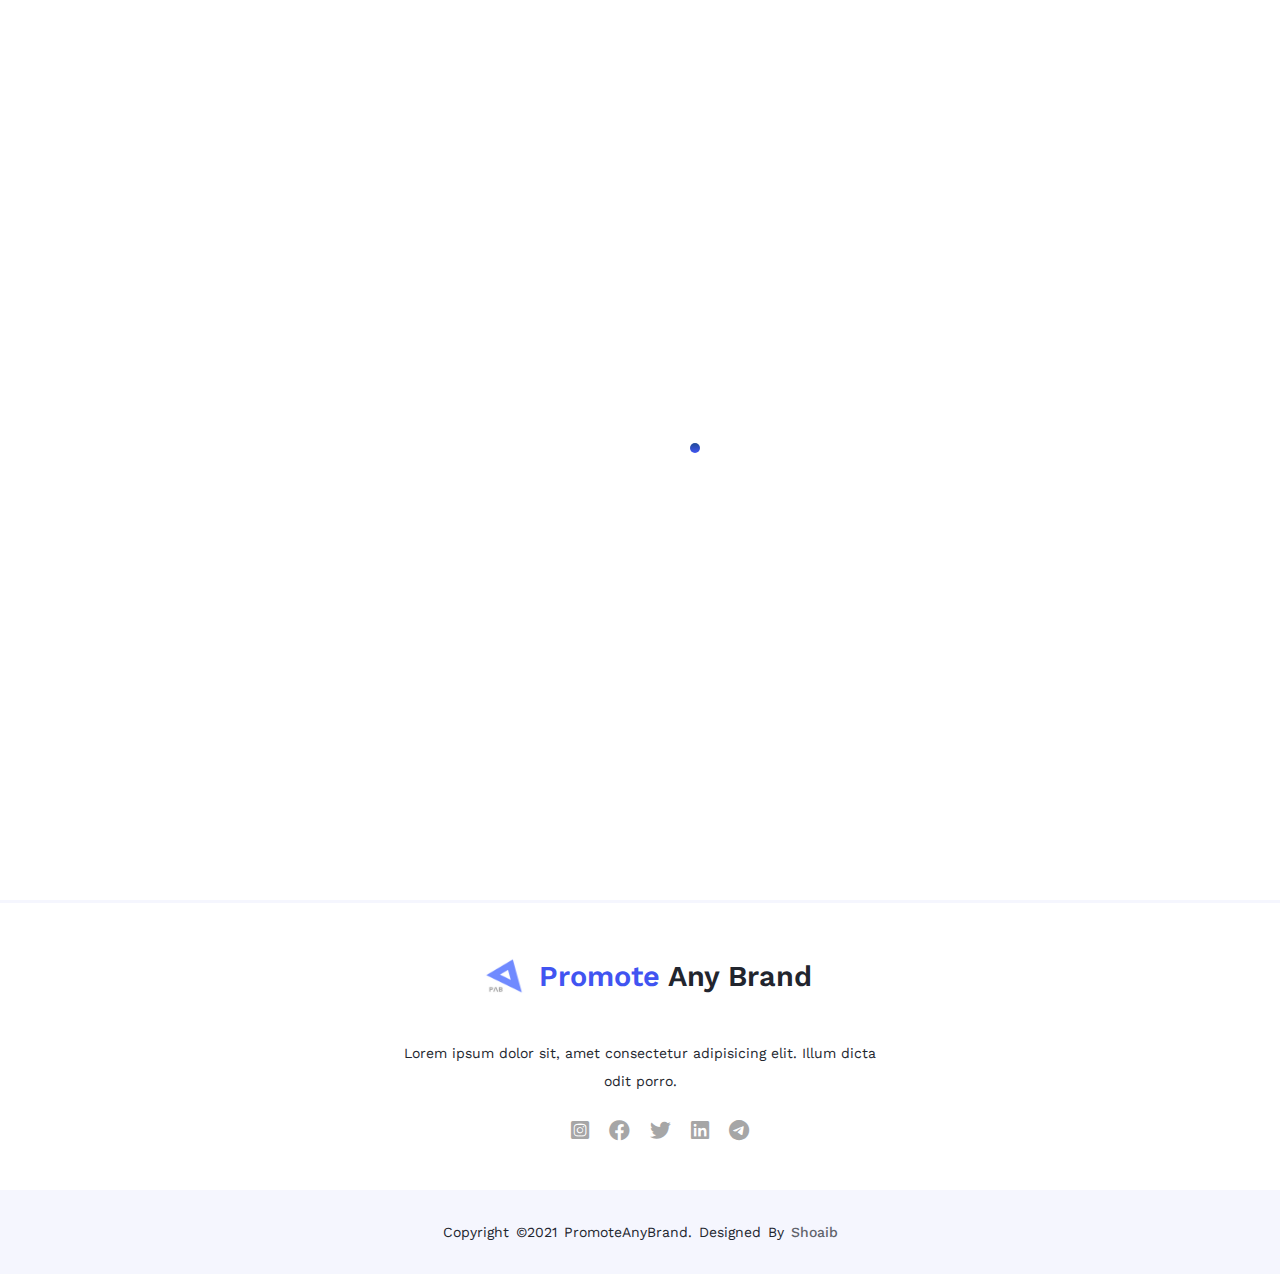
==== brand.html @ dea1d7bc "first commit" ====
<!DOCTYPE html>
<html lang="en">
<head>
    <meta charset="UTF-8">
    <meta http-equiv="X-UA-Compatible" content="IE=edge">
    <meta name="viewport" content="width=device-width, initial-scale=1.0">
    
    <title>PromoteAnyBrand</title>

    <link rel="icon" type="image" href="images/logo.png">

    <link rel="stylesheet" href="brand.css">

    <link rel="stylesheet" href="https://cdnjs.cloudflare.com/ajax/libs/font-awesome/6.0.0-beta3/css/all.min.css">

</head>
<body onload="function()">

    
    <div id="loader-wrapper">

        <span></span>

        <div class="loader loader-line">

            <div class="line line1"></div>
            <div class="line line2"></div>
            <div class="line line3"></div>
            <div class="line line4"></div>
            <div class="line line5"></div>

        </div>

    </div>


    <section class="home" id="home">


        <nav>
            <a href="#home" class="logo">
                <img src="images/logo.png" alt="">
            </a>


            <input class="menu-btn" type="checkbox" id="menu-btn"/>
            <label class="menu-icon" for="menu-btn">
                <span class="nav-icon"></span>
            </label>


            <ul class="menu">
                <li><a href="#home">Home</a></li>
                <li><a href="#services">Services</a></li>
                <li><a href="#about">About</a></li>
                <li><a href="#contact">Contact</a></li>
            </ul>
            
        </nav>

    
    <section class="brand">

        <div class="join-container">

            <div class="title">Join As <span>Brand</span></div>

            <form action="#">

                <div class="user-details">
                    <div class="input-box">
                        <span class="details">Full Name</span>
                        <input type="text" placeholder="Enter Your Name" required>
                    </div>

                    <div class="input-box">
                        <span class="details">Email</span>
                        <input type="text" placeholder="example@gmail.com" required>
                    </div>

                    <div class="input-box">
                        <span class="details">Company Name</span>
                        <input type="text" placeholder="Promote Any Brand" required>
                    </div>

                    <div class="input-box">
                        <span class="details">Website/App Link</span>
                        <input type="text" placeholder="https://example.com" required>
                    </div>

                    <div class="input-box">
                        <span class="details">Phone Number</span>
                        <input type="text" placeholder="+91 0000000000" required>
                    </div>

                    <div class="input-box">
                        <span class="details">Alternate Number</span>
                        <input type="text" placeholder="+91 0000000000">
                    </div>

                </div>

                <div class="button">
                    <input type="submit" value="Join As Brand">
                </div>

            </form>

            </div>

    </section>
    

    <footer>


        <div class="footer-content">
            <a href="#home" class="logo">
                <img src="images/logo.png" alt="">
                <h3><span> Promote</span> Any Brand</h3>
            </a>
            <p>Lorem ipsum dolor sit, amet consectetur adipisicing elit. Illum 
                dicta odit porro.</p>
            <ul class="social">
                <li><a href="https://www.instagram.com/promoteanybrand/" target="_blank"><i class="fab fa-instagram-square"></i></a></li>
                <li><a href="https://www.facebook.com/promoteanybrand/" target="_blank"><i class="fab fa-facebook"></i></a></li>
                <li><a href="https://twitter.com/PromoteAnyBrand/" target="_blank"><i class="fab fa-twitter"></i></a></li>
                <li><a href="https://www.linkedin.com/in/promote-any-brand-004633227" target="_blank"><i class="fab fa-linkedin"></i></a></li>
                <li><a href="https://t.me/PromoteAnyBrand" target="_blank"><i class="fab fa-telegram"></i></a></li>
            </ul>
        </div>

        <div class="footer-bottom">
            <p>Copyright &copy;2021 PromoteAnyBrand. designed by 
                <span>Shoaib</span></p>
        </div>


    </footer>


    <script>

        setTimeout(function(){
            document.getElementById('loader-wrapper').style.display = 'none';
        },2000)

    </script>
    
</body>
</html>
---- brand.css ----
@import url("https://fonts.googleapis.com/css2?family=Nunito:wght@200;300;400;600&family=Work+Sans:wght@100;200;300;400&display=swap");

* {
  font-family: "Nunito", sans-serif;
  font-family: "Work Sans", sans-serif;
  box-sizing: border-box;
}

:root {
  --darkblue: #204b97;
  --skyblue: #4154f1;
  --gradient: linear-gradient(90deg, , var(--darkblue), var(--skylue));
}

body {
  margin: 0px;
  padding: 0px;
}

*::selection {
  background: var(--skyblue);
  color: #fff;
}

ul {
  list-style: none;
}

a {
  text-decoration: none;
}

.home {
  width: 100%;
  height: 100vh;
  background-size: cover;
  background-position: top left;
  position: relative;
}

.logo img {
  height: 60px;
  width: 70px;
  border-radius: 50%;
}

nav {
  display: flex;
  position: fixed;
  align-items: center;
  justify-content: space-around;
  padding: 10px 30px;
  background-color: #fff;
  box-shadow: 2px 2px 20px rgba(90, 118, 253, 0.13);
  z-index: 1;
  width: 100%;
  left: 0;
  top: 0;
}

nav ul {
  display: flex;
  margin: 0px;
  padding: 0px;
}

nav ul li a {
  height: 40px;
  line-height: 43px;
  margin: 8px;
  padding: 0 22px;
  display: flex;
  font-size: 0.9rem;
  text-transform: uppercase;
  font-weight: 800;
  color: var(--darkblue);
  letter-spacing: 1px;
}

nav ul li a:hover {
  color: var(--skyblue);
}

.brand {
  display: flex;
  height: 100vh;
  justify-content: center;
  align-items: center;
  padding: 10px;
  background: #fff;
}

.join-container {
  max-width: 700px;
  width: 100%;
  background: #fff;
  border: 2px solid #4154f1;
  padding: 25px 30px;
  border-radius: 5px;
}

.join-container .title {
  font-size: 30px;
  font-weight: 700;
  position: relative;
}

.join-container .title span {
  color: var(--skyblue);
}

.join-container .title::before {
  content: "";
  position: absolute;
  left: 0px;
  bottom: 0px;
  height: 3px;
  width: 30px;
  background: #204b97;
}

.join-container form .user-details {
  display: flex;
  flex-wrap: wrap;
  justify-content: space-between;
  margin: 20px 0 12px 0;
}

form .user-details .input-box {
  margin-bottom: 15px;
  width: calc(100% / 2 - 20px);
}

.user-details .input-box .details {
  display: block;
  font-weight: 500;
  margin-bottom: 5px;
}

.user-details .input-box input {
  height: 45px;
  width: 100%;
  outline: none;
  border-radius: 5px;
  border: 1px solid #ccc;
  padding: 15px;
  font-size: 16px;
  border-bottom-width: 2px;
  transition: all 0.3s ease;
}

.user-details .input-box input:focus,
.user-details .input-box input:valid {
  border-color: #204b97;
}

form .button {
  height: 45px;
  margin: 45px 0;
  width: 200px;
}

form .button input {
  height: 100%;
  width: 100%;
  outline: none;
  border: none;
  color: #fff;
  font-size: 18px;
  font-weight: 500;
  border-radius: 5px;
  letter-spacing: 1px;
  background: var(--skyblue);
  transition: 1s ease;
}

form .button input:hover {
  transform: scale(1.04);
}

footer {
  background: #fff;
  height: auto;
  width: 100%;
  border-top: 3px solid #f5f6fe;
  padding-top: 20px;
  color: #22252e;
}

.footer-content {
  display: flex;
  align-items: center;
  justify-content: center;
  flex-direction: column;
  text-align: center;
}

.footer-content h3 {
  font-size: 1.8rem;
  font-weight: 600;
  text-transform: capitalize;
  line-height: 3rem;
  color: #22252e;
}

.footer-content h3 span {
  color: var(--skyblue);
}

.footer-content .logo {
  display: flex;
  justify-content: center;
  align-items: center;
}

.footer-content p {
  max-width: 500px;
  margin: 10px auto;
  line-height: 28px;
  font-size: 14px;
}

.social {
  list-style: none;
  display: flex;
  align-items: center;
  justify-content: center;
  margin: 1rem 0 3rem 0;
}

.social li {
  margin: 0 10px;
  list-style-type: none;
}

.social a {
  text-decoration: none;
  color: #a6a6a6;
}

.social a i {
  font-size: 1.3rem;
  transition: color 0.4s ease;
}

.social a:hover {
  color: var(--skyblue);
}

.footer-bottom {
  background: #f5f6fe;
  width: 100%;
  padding: 20px 0;
  text-align: center;
}

.footer-bottom p {
  font-size: 14px;
  word-spacing: 2px;
  text-transform: capitalize;
}

.footer-bottom span {
  opacity: 0.7;
  font-weight: 500;
}

nav .menu-btn {
  display: none;
}

@media (max-width: 1100px) {
  nav {
    justify-content: space-between;
    height: 65px;
  }

  .menu {
    display: none;
    position: absolute;
    top: 65px;
    left: 0px;
    background-color: #fff;
    border-bottom: 4px solid var(--skyblue);
    width: 100%;
  }

  .menu li {
    width: 100%;
  }

  nav .menu li a {
    width: 100%;
    height: 40px;
    justify-content: center;
    align-items: center;
    margin: 0;
    padding: 25px;
    border: 1px solid rgba(38, 38, 38, 0.02);
  }

  nav .menu-icon {
    cursor: pointer;
    float: right;
    padding: 28px 20px;
    position: relative;
    user-select: none;
  }

  nav .menu-icon .nav-icon {
    background-color: var(--skyblue);
    display: block;
    height: 2px;
    position: relative;
    transition: background 0.2s ease-out;
    width: 18px;
  }

  nav .menu-icon .nav-icon:before,
  nav .menu-icon .nav-icon:after {
    background: var(--skyblue);
    content: "";
    display: block;
    height: 100%;
    position: absolute;
    transition: all ease-out 0.2s;
    width: 100%;
  }

  nav .menu-icon .nav-icon:before {
    top: 5px;
  }

  nav .menu-icon .nav-icon:after {
    top: -5px;
  }

  nav .menu-btn:checked ~ .menu-icon .nav-icon {
    background: transparent;
  }

  nav .menu-btn:checked ~ .menu-icon .nav-icon:before {
    transform: rotate(-45deg);
    top: 0;
  }

  nav .menu-btn:checked ~ .menu-icon .nav-icon:after {
    transform: rotate(45deg);
    top: 0;
  }

  nav .menu-btn {
    display: none;
  }

  nav .menu-btn:checked ~ .menu {
    display: block;
  }
}

@media (max-width: 791px) {
  .join-container {
    max-width: 85%;
  }

  form .user-details .input-box {
    margin-bottom: 15px;
    width: 100%;
  }

  .join-container form .user-details {
    max-height: 300px;
    overflow-y: scroll;
  }

  .user-details::-webkit-scrollbar {
    width: 0;
  }
}

@media (max-width: 560px) {
  .footer-content p {
    margin: 20px;
  }

  .footer-bottom p {
    margin: 20px;
  }
}

@media (max-width: 400px) {
  .contact-box a {
    font-size: 0.8rem;
  }
}

@media (max-width: 358px) {
  .footer-content .logo h3 {
    font-size: 1.4rem;
  }

  .footer-content p {
    width: 80%;
    padding-bottom: 14px;
  }

  .user-details .input-box input {
    font-size: 14px;
  }

  form .button {
    height: 45px;
    margin: 45px 0;
    width: 150px;
  }
}

#loader-wrapper {
  position: fixed;
  width: 100vw;
  height: 100vh;
  display: flex;
  justify-content: center;
  align-items: center;
  background: #fff;
  z-index: 9999;
}

#loader-wrapper span {
  width: 10px;
  height: 10px;
  background: linear-gradient(to bottom, #204b97, #4154f1);
  margin-left: 110px;
  margin-top: -5px;
  border-radius: 50%;
  -webkit-animation: loader 1s ease alternate infinite;
  animation: loader 1s ease alternate infinite;
}

@-webkit-keyframes loader {
  0% {
    margin-right: 0px;
  }
  100% {
    margin-right: 160px;
  }
}

@keyframes loader {
  0% {
    margin-right: 160px;
  }
  100% {
    margin-right: 0px;
  }
}

.loader-line {
  position: absolute;
  width: 60px;
  height: 60px;
  border-radius: 50%;
  display: inline-block;
  vertical-align: middle;
}

.loader-line .line {
  width: 8px;
  position: absolute;
  border-radius: 5px;
  bottom: 0;
  background: -webkit-gradient(
    linear,
    left top,
    left bottom,
    from(#4154f1),
    to(#204b97)
  );
  background: linear-gradient(to bottom, #4154f1, #204b97);
}

.loader-line .line1 {
  left: 0px;
  -webkit-animation: line1-grow 1s ease alternate-reverse infinite;
  animation: line1-grow 1s ease alternate-reverse infinite;
}

@-webkit-keyframes line1-grow {
  0% {
    height: 20%;
  }
  100% {
    height: 100%;
  }
}

@keyframes line1-grow {
  0% {
    height: 100%;
  }
  100% {
    height: 20%;
  }
}

.loader-line .line2 {
  left: 20px;
  -webkit-animation: line2-grow 1s 0.25s ease alternate-reverse infinite;
  animation: line2-grow 1s 0.25s ease alternate-reverse infinite;
}

@-webkit-keyframes line2-grow {
  0% {
    height: 20%;
  }
  100% {
    height: 80%;
  }
}

@keyframes line2-grow {
  0% {
    height: 80%;
  }
  100% {
    height: 20%;
  }
}

.loader-line .line3 {
  left: 40px;
  -webkit-animation: line3-grow 1s 0.5s ease alternate-reverse infinite;
  animation: line3-grow 1s 0.5s ease alternate-reverse infinite;
}

@-webkit-keyframes line3-grow {
  0% {
    height: 20%;
  }
  100% {
    height: 60%;
  }
}

@keyframes line3-grow {
  0% {
    height: 60%;
  }
  100% {
    height: 20%;
  }
}

.loader-line .line4 {
  left: 60px;
  -webkit-animation: line4-grow 1s 0.75s ease alternate-reverse infinite;
  animation: line4-grow 1s 0.75s ease alternate-reverse infinite;
}

@-webkit-keyframes line4-grow {
  0% {
    height: 20%;
  }
  100% {
    height: 60%;
  }
}

@keyframes line4-grow {
  0% {
    height: 60%;
  }
  100% {
    height: 20%;
  }
}

.loader-line .line5 {
  left: 80px;
  -webkit-animation: line5-grow 1s 1s ease alternate-reverse infinite;
  animation: line5-grow 1s 1s ease alternate-reverse infinite;
}

@-webkit-keyframes line5-grow {
  0% {
    height: 20%;
  }
  100% {
    height: 100%;
  }
}

@keyframes line5-grow {
  0% {
    height: 100%;
  }
  100% {
    height: 20%;
  }
}
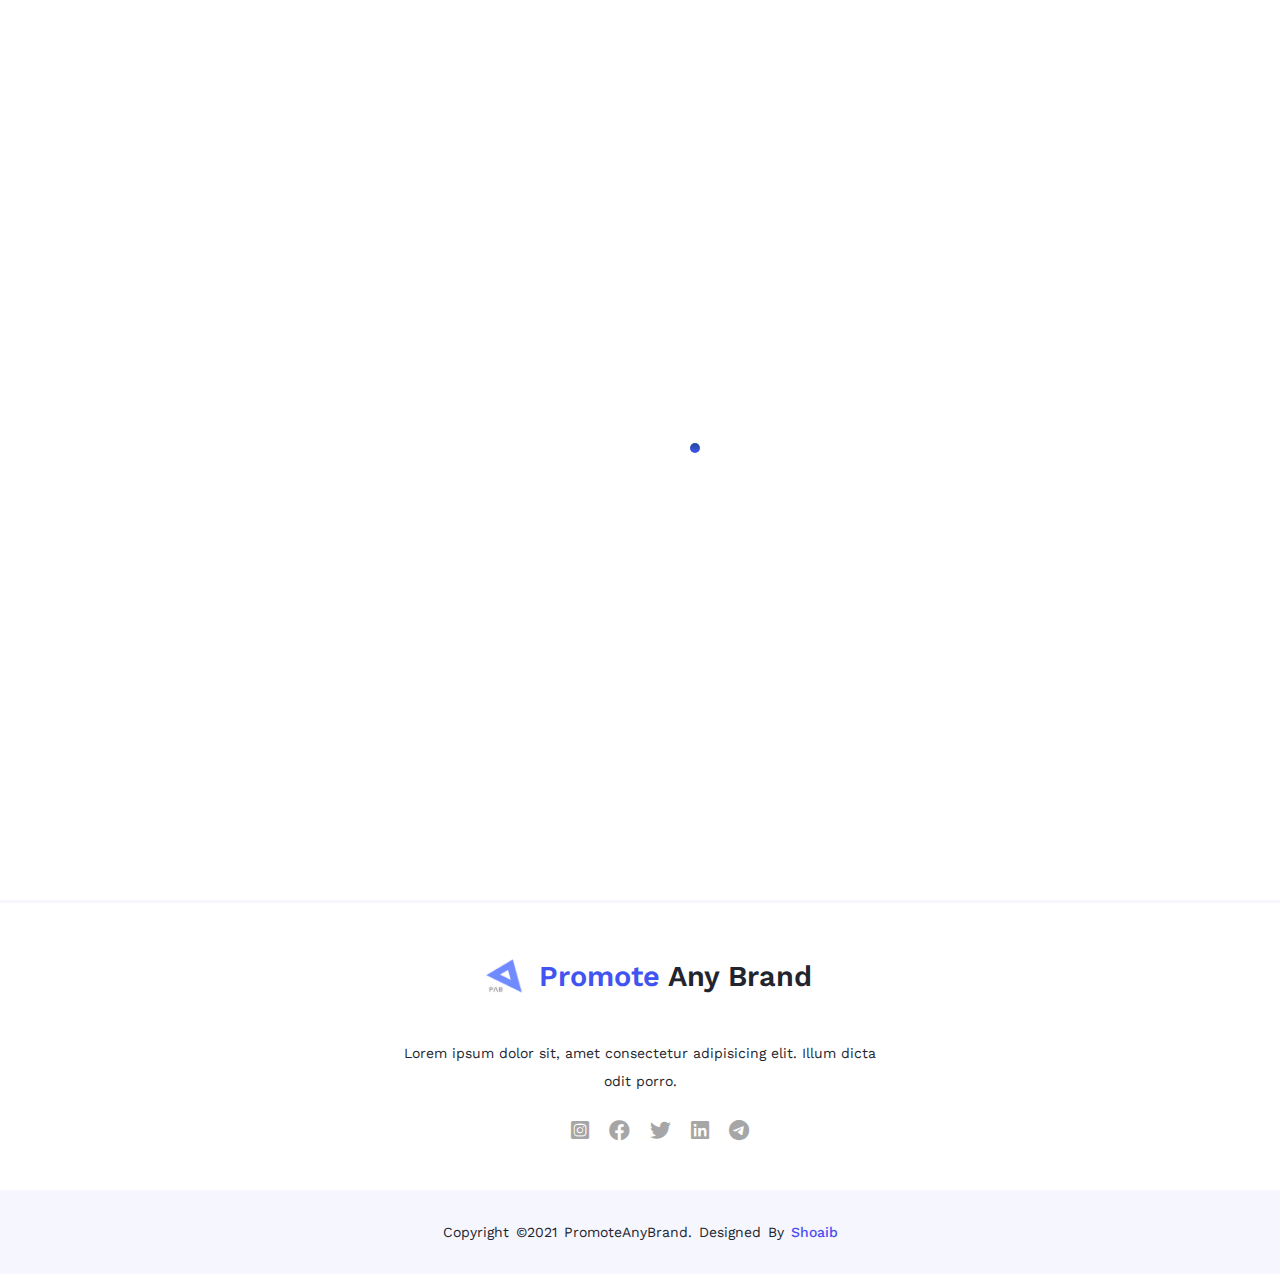
==== commit fec5d33a: "updated influencer and brand page" ====
--- a/brand.html
+++ b/brand.html
@@ -38,7 +38,7 @@
 
 
         <nav>
-            <a href="#home" class="logo">
+            <a href="index.html" class="logo">
                 <img src="images/logo.png" alt="">
             </a>
 
@@ -50,10 +50,8 @@
 
 
             <ul class="menu">
-                <li><a href="#home">Home</a></li>
-                <li><a href="#services">Services</a></li>
-                <li><a href="#about">About</a></li>
-                <li><a href="#contact">Contact</a></li>
+                <li><a href="index.html">Home</a></li>
+                <li><a href="influencer.html">As Influencer</a></li>
             </ul>
             
         </nav>
@@ -115,7 +113,7 @@
 
 
         <div class="footer-content">
-            <a href="#home" class="logo">
+            <a href="index.html" class="logo">
                 <img src="images/logo.png" alt="">
                 <h3><span> Promote</span> Any Brand</h3>
             </a>
@@ -132,7 +130,7 @@
 
         <div class="footer-bottom">
             <p>Copyright &copy;2021 PromoteAnyBrand. designed by 
-                <span>Shoaib</span></p>
+                <span><a href="https://ownmysho.web.app/" target="_blank"> Shoaib</a></span></p>
         </div>
 
 
--- a/brand.css
+++ b/brand.css
@@ -97,6 +97,7 @@
   border: 2px solid #4154f1;
   padding: 25px 30px;
   border-radius: 5px;
+  margin-top: 100px;
 }
 
 .join-container .title {
@@ -355,6 +356,10 @@
 
   nav .menu-btn:checked ~ .menu {
     display: block;
+  }
+
+  .join-container {
+    margin-top: 100px;
   }
 }
 
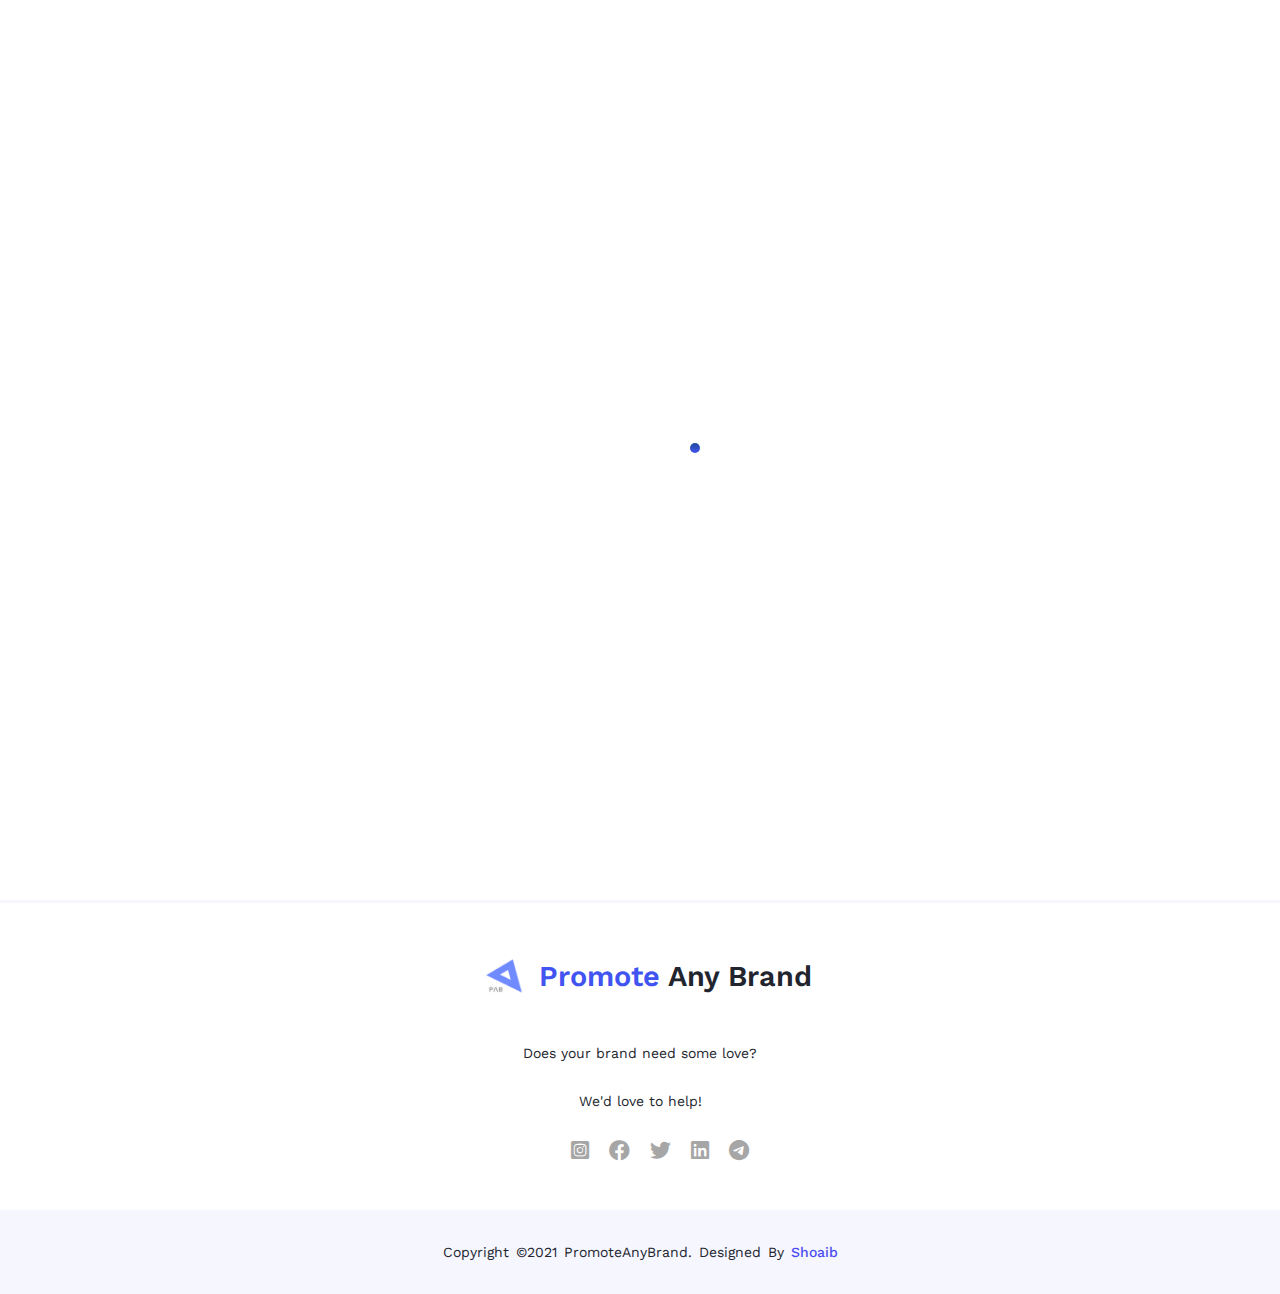
==== commit 73e882e1: "removed lorem ipsum" ====
--- a/brand.html
+++ b/brand.html
@@ -117,8 +117,8 @@
                 <img src="images/logo.png" alt="">
                 <h3><span> Promote</span> Any Brand</h3>
             </a>
-            <p>Lorem ipsum dolor sit, amet consectetur adipisicing elit. Illum 
-                dicta odit porro.</p>
+            <p>Does your brand need some love?</p>
+	    <p>We'd love to help!</p>
             <ul class="social">
                 <li><a href="https://www.instagram.com/promoteanybrand/" target="_blank"><i class="fab fa-instagram-square"></i></a></li>
                 <li><a href="https://www.facebook.com/promoteanybrand/" target="_blank"><i class="fab fa-facebook"></i></a></li>
@@ -146,4 +146,4 @@
     </script>
     
 </body>
-</html>+</html>
